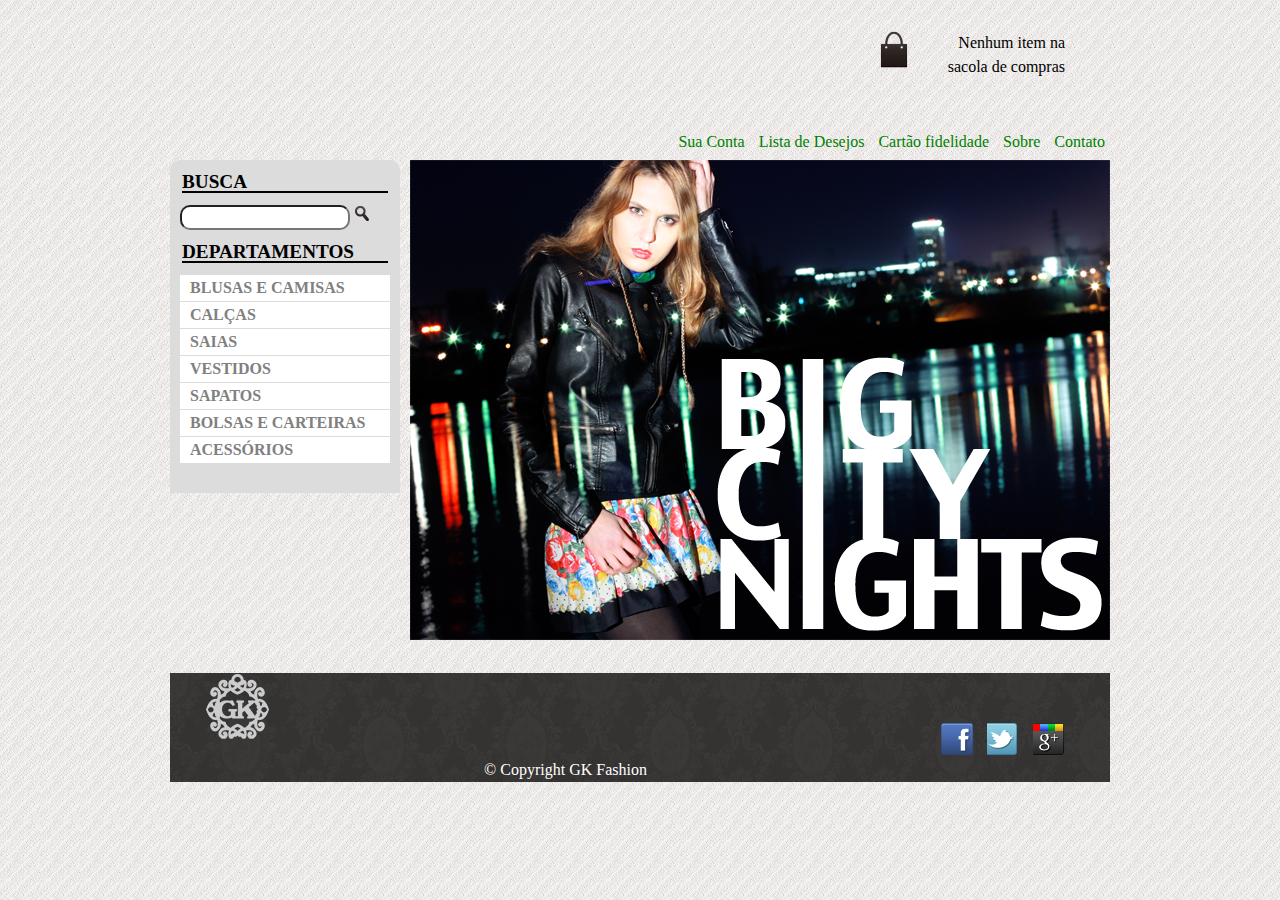
==== index.html @ 8c473120 "Terminado o Menu - Iniciando os paineis" ====
<!DOCTYPE html>
<html lang="pt-br">
  <head>
    <meta charset="utf-8">
  	<meta name="autor" content="Fernando Lapa">
  	<meta name="keywords" content="GK Fashion, roupas, verão, inverno, coleções" />
    <meta name="viewport" content="width=device-width, initial-scale=1">
    <link rel="stylesheet" href="css/normalize.css">
    <link rel="stylesheet" href="css/estilo.css">
      <!‐‐[if lt IE 9]>
        <script src="//html5shiv.googlecode.com/svn/trunk/html5.js"></script>
      <![endif]‐‐>
    <title>GK FASHION - Sobre</title>
  </head>
  <body>
    <div id="container">

      <header>
        <h1>GK FASHION</h1>
        <p class="sacola"> Nenhum item na sacola de compras</p>

        <nav class="menu-principal">
          <ul>
            <li><a href="#">Sua Conta</a></li>
            <li><a href="#">Lista de Desejos</a></li>
            <li><a href="cartao-fidelidade.html">Cartão fidelidade</a></li>
            <li><a href="sobre.html">Sobre</a></li>
            <li><a href="contato.html">Contato</a></li>
          </ul>
        </nav>
      </header>

    <main>
      <div class="caixa-destaque">
        <section class="busca">
          <h2>Busca</h2>
          <form >
            <input type="search" name="formBusca">
            <img src="img/busca.png" alt="Figura de uma lupa, representando uma busca." >
          </form>

        <section class="menu-departamento">
          <h2>Departamentos</h2>
          <nav>
            <ul>
              <li><a href="#">Blusas e Camisas</a>
                <ul>
                  <li><a href="#">Manga Curta</a></li>
  								<li><a href="#">Manga Comprida</a></li>
  								<li><a href="#">Camisa Social</a></li>
  								<li><a href="#">Camisa Casual</a></li>
                </ul>
              </li>

              <li><a href="#">Calças</a> </li>
    					<li><a href="#">Saias</a> </li>
    					<li><a href="#">Vestidos</a> </li>
    					<li><a href="#">Sapatos</a> </li>
    					<li><a href="#">Bolsas e Carteiras</a> </li>
    					<li><a href="#">Acessórios</a> </li>
            </ul>
          </nav>
        </section>
        </section>
        <img src="img/destaque-home.png" alt="Foto de uma modelo com uma cidade ao fundo divulgando coleção de inverno Big City Nights da GK FASHION " title="Modelo GK Fashion - Coleção inverno.">
      </div>
      <div class="paineis">
        

      </div>

    </main>

    <footer>
      <div class="caixa-footer">
        <img id="imagemRodape" src="img/logo_rodape.png"title="Logo GK Fashion no rodapé." alt="As letras G e K envolvidas numa espécie de Brasão.">
        <ul class="social">
          <li><a href="http://www.facebook.com/gkfashion"></a></li>
          <li><a href="http://www.twitter.com/gkfashion"></a></li>
          <li><a href="http://plus.google.com/gkfashion"></a></li>
        </ul>
        <p>&copy; Copyright GK Fashion</p>

      </div>
    </footer>

  </div>

</body>
</html>
---- css/estilo.css ----
@import url('reset.css');

body{
  font-family: "Times New Roman", Georgia, Serif;
  font color: black;
  background-image: url("../img/background.png");
}

#container{
  margin: auto;
  width: 58.750em;
}

h1{
  height: 8.375em;
  width: 8.125em;
  display: block;
  text-indent: -624.938em;
  background-image: url("../img/logo_gk.png");
  margin-left: 2.500em;
}

h2{
  border-bottom: solid 0.125em black;
  margin-top: 1.875em;
  font-size: 1.2em;
}

figure{
  background-color: #F2EDED;
  border: solid 0.063em black;
  text-align: center;
  margin: 1.875em;
  padding: 0.938em;
}
figcaption{
  margin-top: 0.625em;
}

p{
  margin-top: 0.938em;
  padding-left: 2.813em;
  padding-right: 2.813em;
  line-height: 1.5em;
}

#centro-distribuicao{
  width: 34.375em;
  margin: 0 auto;
}

#familia-teles{
  float: right;
  margin-right: 0.625em;
  margin-bottom: 0.625em;
}

#diferenciais ul{
  margin-top: 0.938em;
  margin-right: 3.750em;
}

a:link{
  color: green;
	text-decoration: none;
}

a:visited{
  color: green;
	text-decoration: none;
}

a:hover{
  text-decoration: underline;
}

footer{
  font color: #ccc;
  margin-top: 30px;
  margin-bottom: 30px;
  margin-left: 0;
  margin-right: 0;
  background-image: url("../img/fundo-rodape.png");
}

footer p {
  text-align: center;
  color: white;
}

#imagemRodape{
  margin-left: 2.188em;

}

.caixa-footer ul {
  position: relative;
	padding: 1.250em;
	list-style-type: none;
	float: right;
}

.caixa-footer ul li {
  padding: 0.313em;
  display: inline;
}

.social {
	position: absolute;
	margin-top: 30px;
	margin-right: 20px;

}

.social a[href*="http://www.facebook.com/gkfashion"] {
	height: 32px;
	width: 32px;
	display: inline-block;
	background: url("../img/sociais.png") no-repeat 0 0;
}
.social a[href*="http://www.twitter.com/gkfashion"] {
	height: 32px;
	width: 32px;
	display: inline-block;
	background: url("../img/sociais.png") no-repeat -90px 0;
}
.social a[href*="http://plus.google.com/gkfashion"] {
	height: 32px;
	width: 32px;
	display: inline-block;
	background: url("../img/sociais.png") no-repeat -45px 0;
}

/* CSS para index */

header{
  position: relative;
}

.sacola {
  background: url("../img/sacola.png") no-repeat;
  text-align: right;
  width: 8.750em;
  position: absolute;
  top: 0;
  right: 0;
}

.menu-principal ul {
	list-style-type: none;
	position: absolute;
	bottom: 0;
	right: 0;
}
.menu-principal ul li {
	padding: 0.313em;
	display: inline;
}

.menu-principal a:hover {
	color: blue;
	text-decoration: none;
}

.busca{
  background-color: #dcdcdc;
  font-weight: bold;
  text-transform: uppercase;
  margin-right: 0.625em;
  padding-bottom: 0.625em;
  width: 14.375em;
  float: left;
}

.menu-departamento{
  clear: both;
  margin-top: 10px;
  padding-bottom: 10px;
}

.menu-departamento li{
  background-color: white;
  margin-bottom: 1px;
  padding: 0.313em 0.625em;
}

.menu-departamento a{
  color: grey;
  text-decoration: none;
}

.menu-departamento li ul{
	display: none;
}

.menu-departamento li:hover ul{
	display: block;
}

.menu-departamento ul ul li{
  background-color: #dcdcdc;
}

.menu-departamento li li a:before{
    content: '\279B';
    padding-right: 3px;
}

.busca h2 {
	margin: 0.625em;
}
.busca form {
	margin: 0.625em;
}

.busca nav {
	margin: 0.625em;
}

.busca{
  border-top-left-radius: 10px;
  border-top-right-radius: 10px;
}

.busca input {
  vertical-align: middle;
}

.busca input[type='search']{
  height: 25px;
  width: 170px;
  border-radius: 10px;
}

.caixa-destaque{
	margin-top: 0.625em;
}
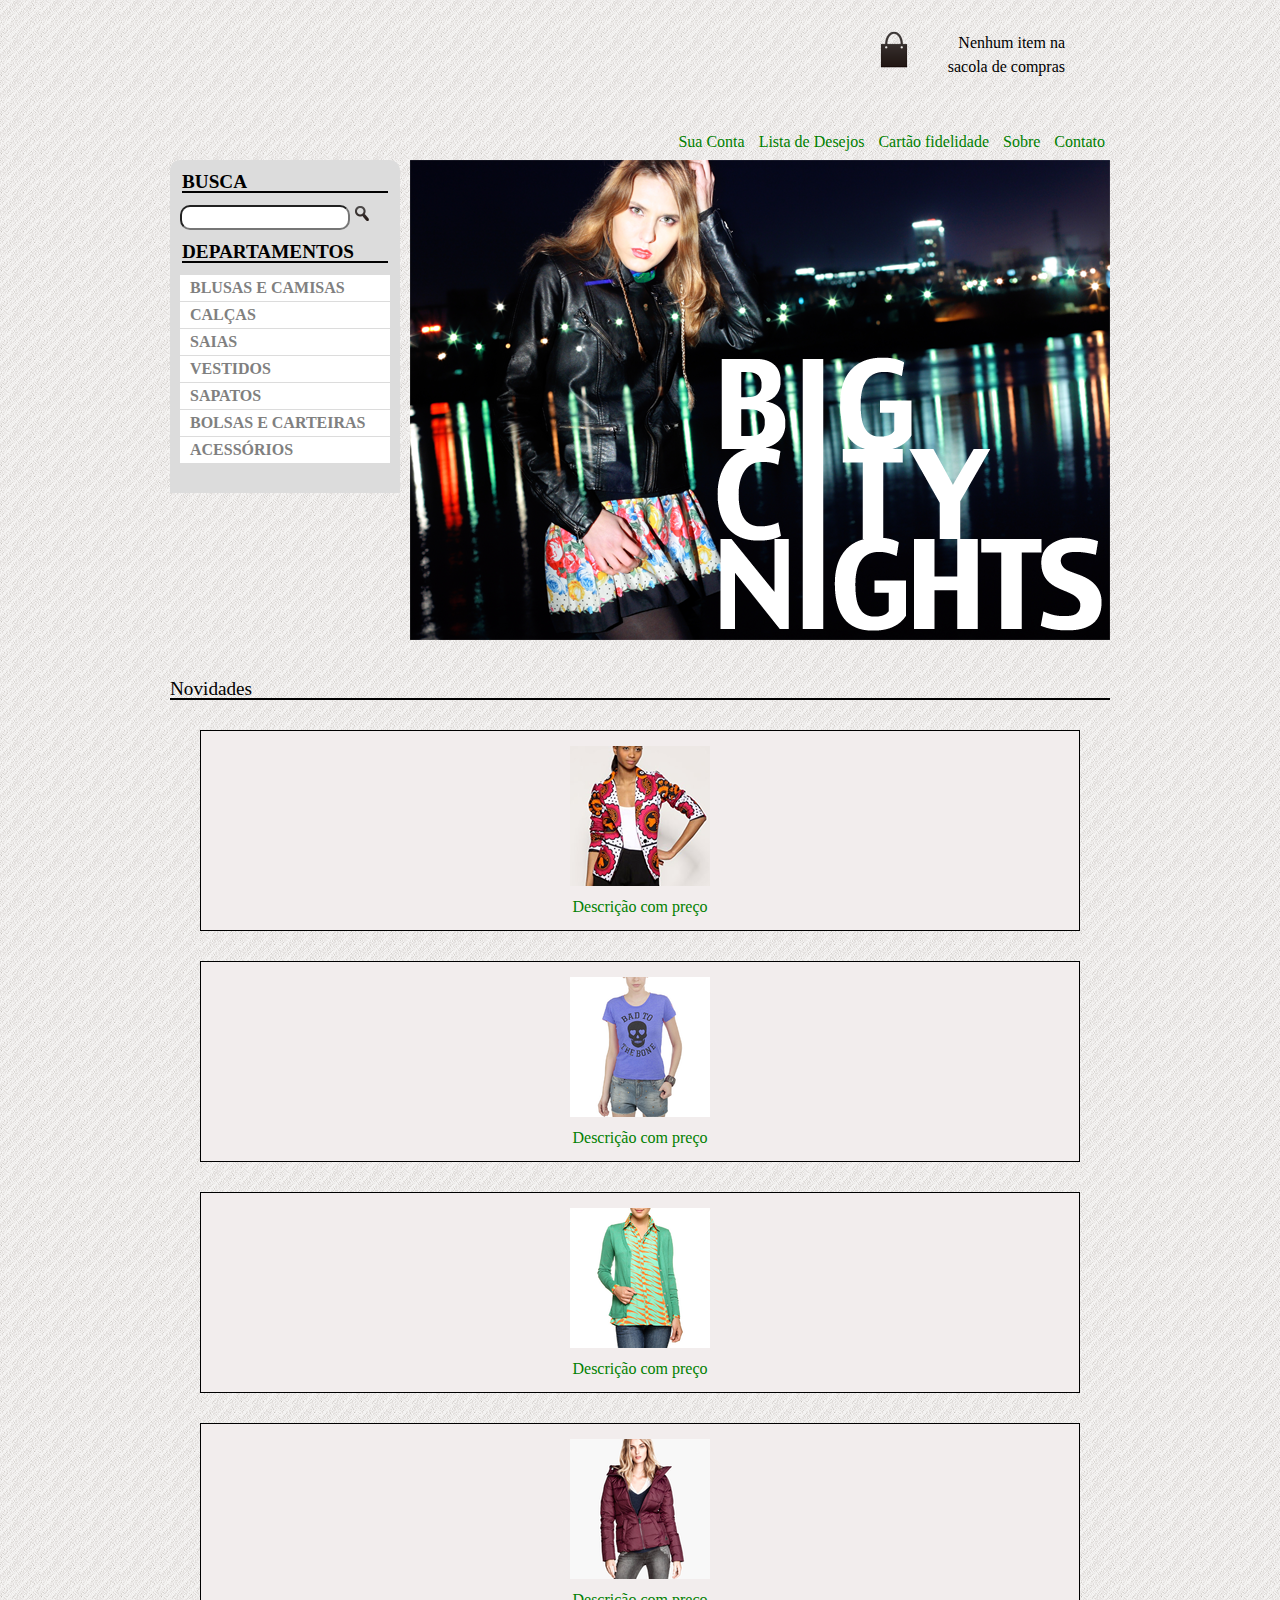
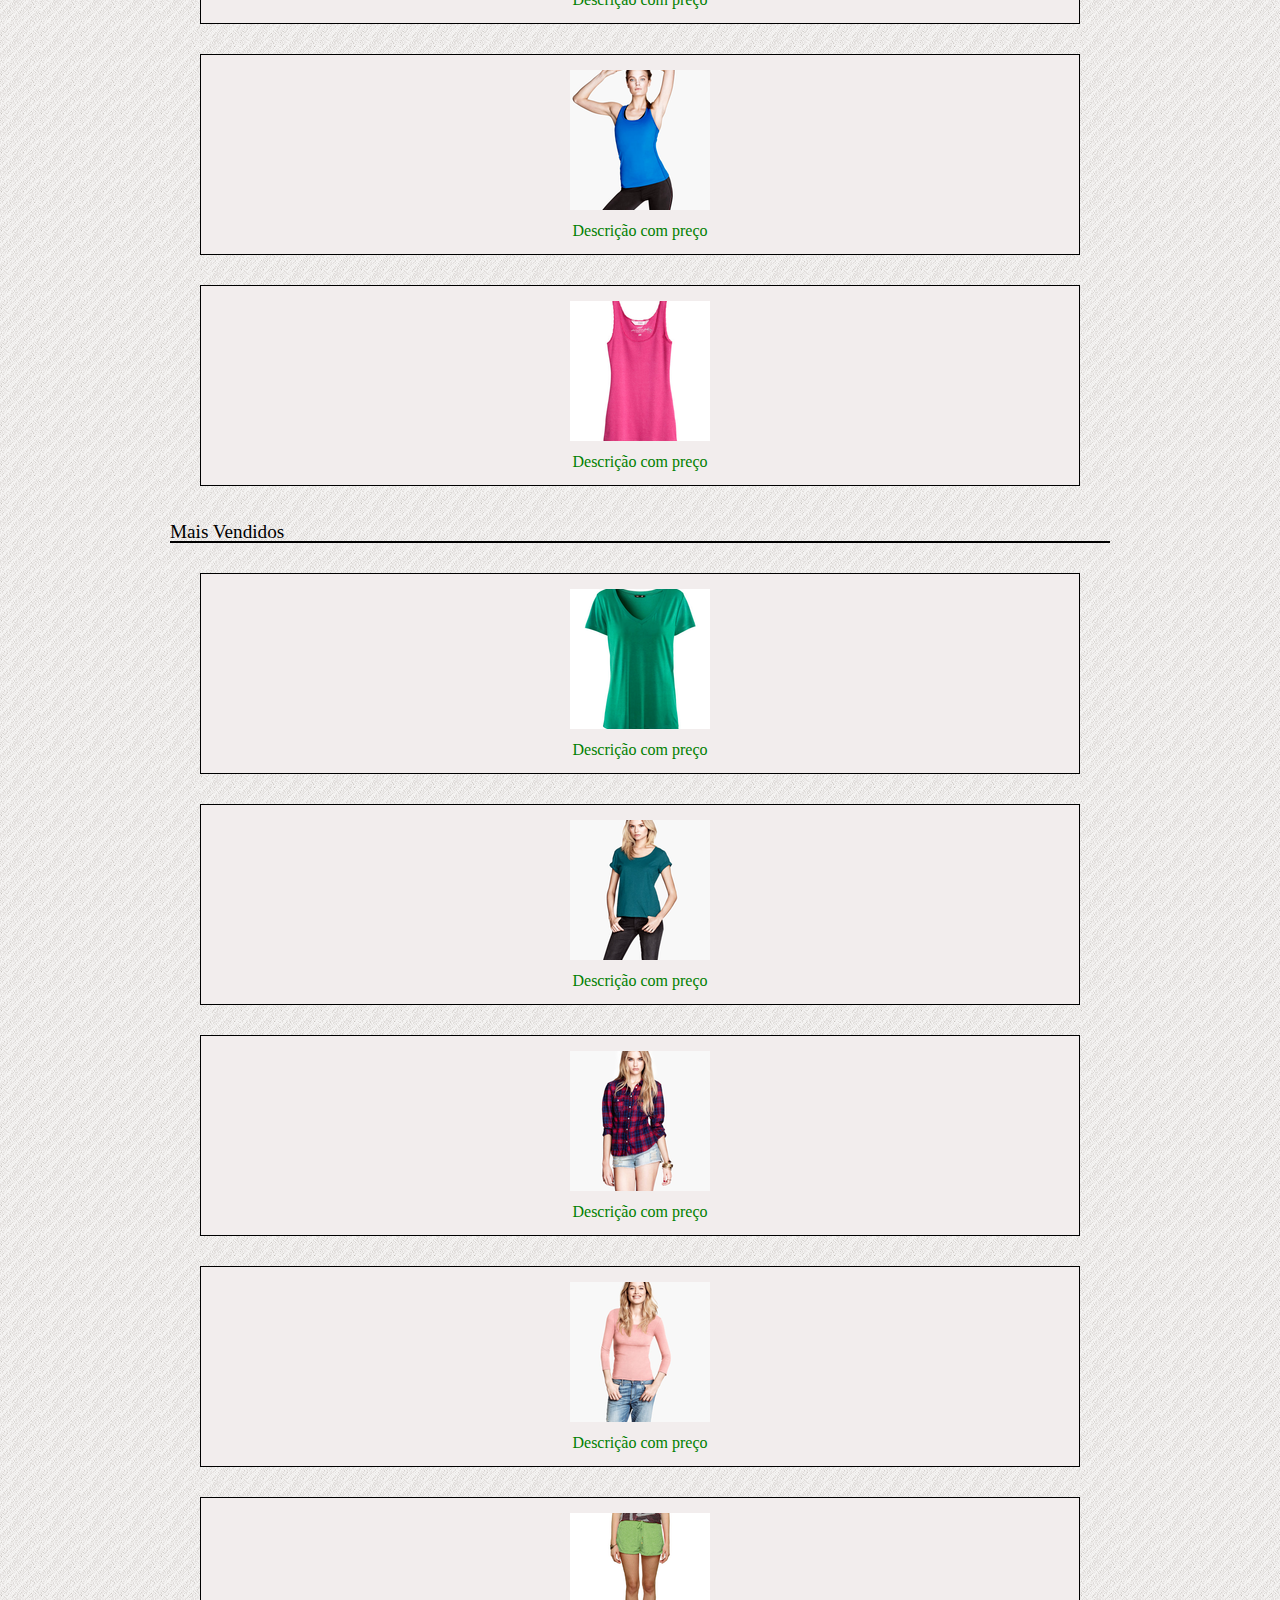
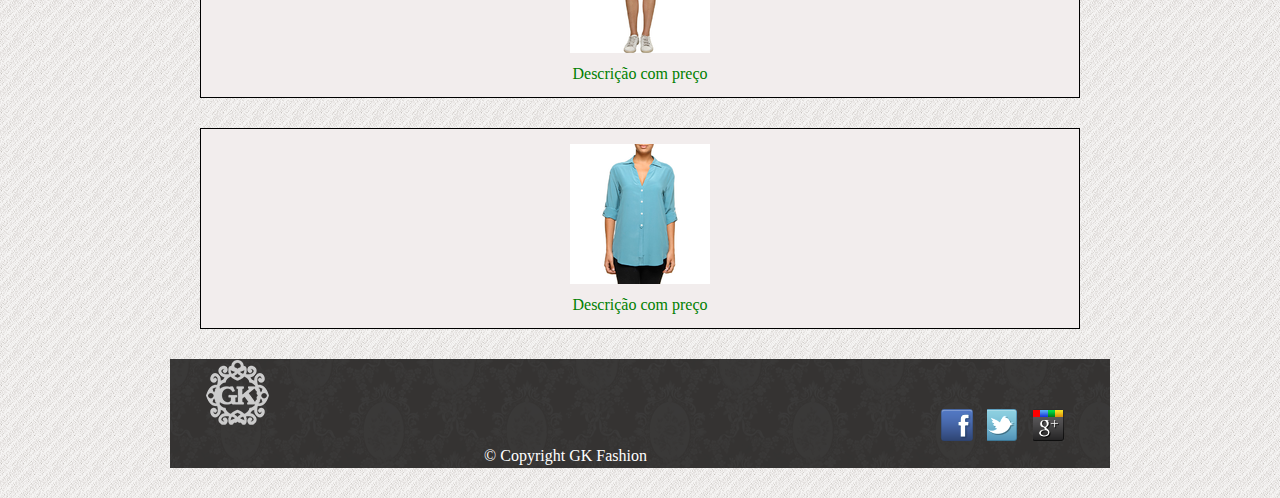
==== commit 0a613631: "Fazendo css dos paineis no index.html" ====
--- a/index.html
+++ b/index.html
@@ -65,7 +65,113 @@
         <img src="img/destaque-home.png" alt="Foto de uma modelo com uma cidade ao fundo divulgando coleção de inverno Big City Nights da GK FASHION " title="Modelo GK Fashion - Coleção inverno.">
       </div>
       <div class="paineis">
-        
+        <section class="painelNovidades">
+          <h2>Novidades</h2>
+          <ol>
+            <li>
+              <a href="produto.html">
+							<figure>
+								<img src="img/miniaturas/miniatura1.png" alt="Nosso novo produto da coleção de inverno" title="Mostra um produto do tipo x, nas cores y e z, com Acessórios do tipo W">
+								<figcaption>Descrição com preço</figcaption>
+							</figure>
+						</a>
+            </li>
+            <li>
+              <a href="produto.html">
+							<figure>
+								<img src="img/miniaturas/miniatura2.png" alt="Nosso novo produto da coleção de inverno" title="Mostra um produto do tipo x, nas cores y e z, com Acessórios do tipo W">
+								<figcaption>Descrição com preço</figcaption>
+							</figure>
+						</a>
+            </li>
+            <li>
+              <a href="produto.html">
+							<figure>
+								<img src="img/miniaturas/miniatura3.png" alt="Nosso novo produto da coleção de inverno" title="Mostra um produto do tipo x, nas cores y e z, com Acessórios do tipo W">
+								<figcaption>Descrição com preço</figcaption>
+							</figure>
+						</a>
+            </li>
+            <li>
+              <a href="produto.html">
+							<figure>
+								<img src="img/miniaturas/miniatura4.png" alt="Nosso novo produto da coleção de inverno" title="Mostra um produto do tipo x, nas cores y e z, com Acessórios do tipo W">
+								<figcaption>Descrição com preço</figcaption>
+							</figure>
+						</a>
+            </li>
+            <li>
+              <a href="produto.html">
+							<figure>
+								<img src="img/miniaturas/miniatura5.png" alt="Nosso novo produto da coleção de inverno" title="Mostra um produto do tipo x, nas cores y e z, com Acessórios do tipo W">
+								<figcaption>Descrição com preço</figcaption>
+							</figure>
+						</a>
+            </li>
+            <li>
+              <a href="produto.html">
+							<figure>
+								<img src="img/miniaturas/miniatura6.png" alt="Nosso novo produto da coleção de inverno" title="Mostra um produto do tipo x, nas cores y e z, com Acessórios do tipo W">
+								<figcaption>Descrição com preço</figcaption>
+							</figure>
+						</a>
+            </li>
+          </ol>
+        </section>
+
+        <section class="mais-vendidos">
+          <h2>Mais Vendidos</h2>
+          <ol>
+            <li>
+              <a href="produto.html">
+                <figure>
+                  <img src="img/miniaturas/miniatura7.png" alt="">
+                  <figcaption>Descrição com preço</figcaption>
+                </figure>
+              </a>
+            </li>
+            <li>
+              <a href="produto.html">
+                <figure>
+                  <img src="img/miniaturas/miniatura8.png" alt="">
+                  <figcaption>Descrição com preço</figcaption>
+                </figure>
+              </a>
+            </li>
+            <li>
+              <a href="produto.html">
+                <figure>
+                  <img src="img/miniaturas/miniatura9.png" alt="">
+                  <figcaption>Descrição com preço</figcaption>
+                </figure>
+              </a>
+            </li>
+            <li>
+              <a href="produto.html">
+                <figure>
+                  <img src="img/miniaturas/miniatura10.png" alt="">
+                  <figcaption>Descrição com preço</figcaption>
+                </figure>
+              </a>
+            </li>
+            <li>
+              <a href="produto.html">
+                <figure>
+                  <img src="img/miniaturas/miniatura11.png" alt="">
+                  <figcaption>Descrição com preço</figcaption>
+                </figure>
+              </a>
+            </li>
+            <li>
+              <a href="produto.html">
+                <figure>
+                  <img src="img/miniaturas/miniatura12.png" alt="">
+                  <figcaption>Descrição com preço</figcaption>
+                </figure>
+              </a>
+            </li>
+          </ol>
+        </section>
 
       </div>
 
--- a/css/estilo.css
+++ b/css/estilo.css
@@ -235,3 +235,6 @@
 .caixa-destaque{
 	margin-top: 0.625em;
 }
+
+
+/* CSS para Produtos - Novidades e mais vendidos */
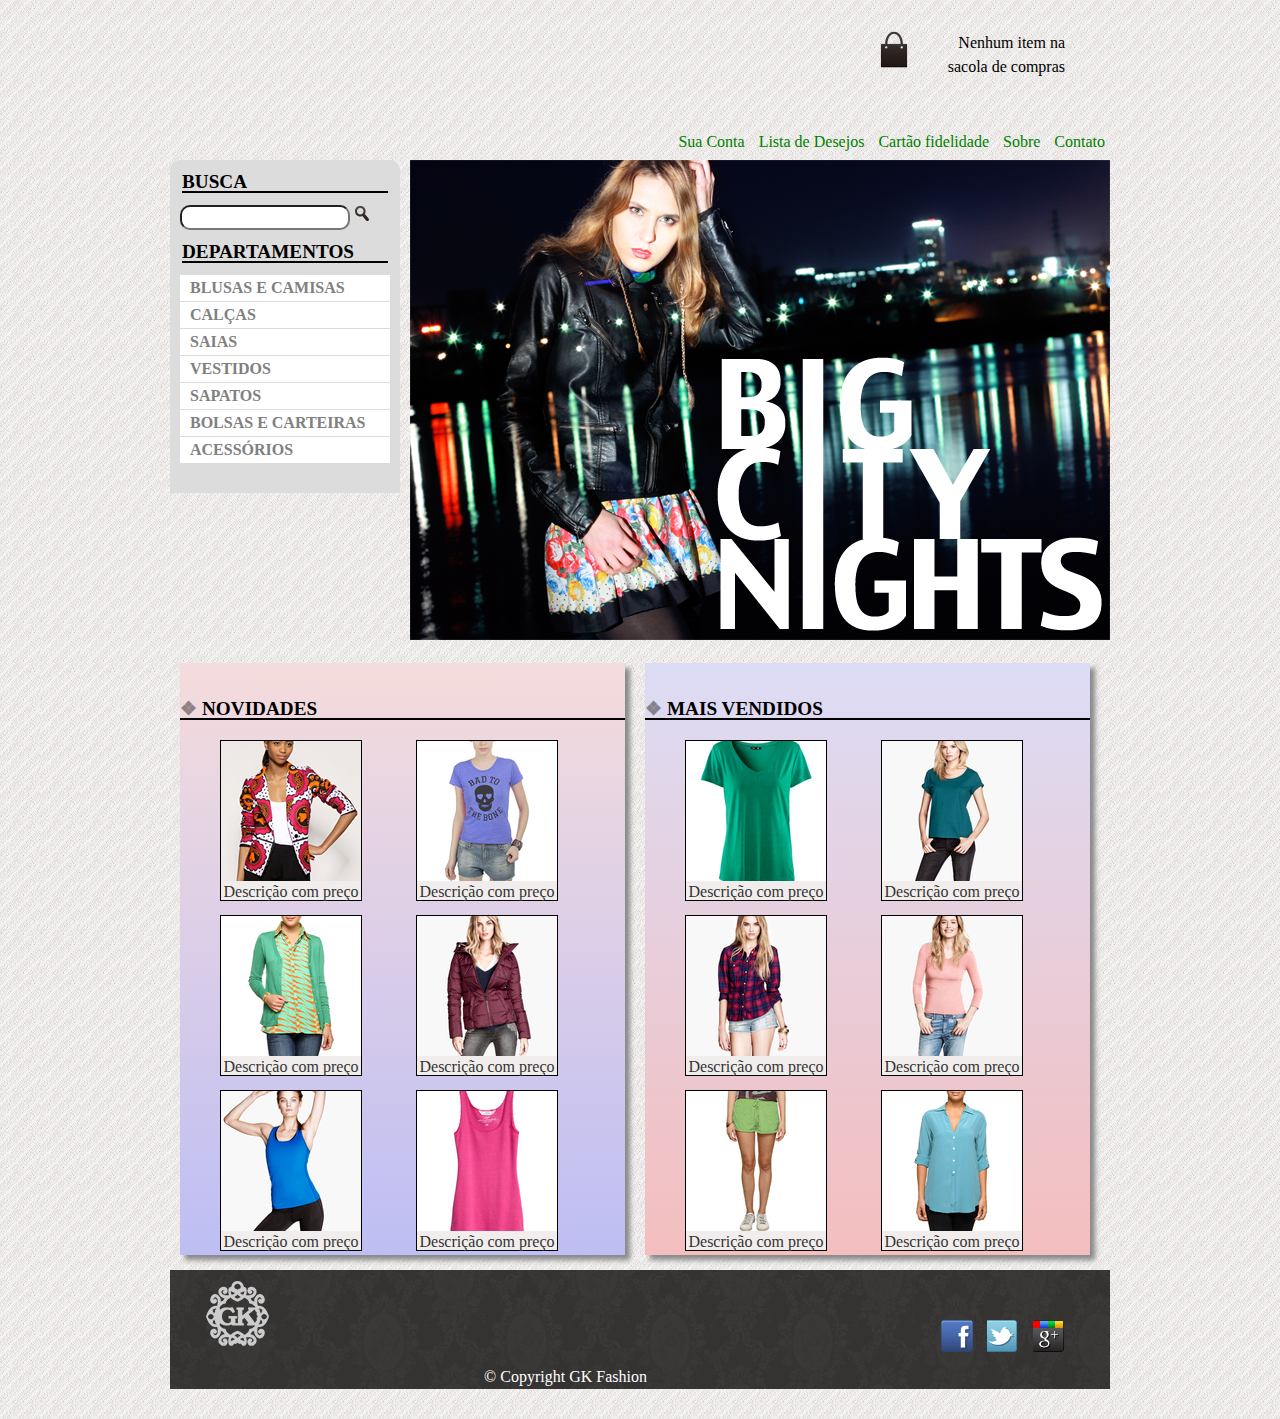
==== commit f1a8ffff: "Falta finalizar os efeitos da classe .paineis." ====
--- a/index.html
+++ b/index.html
@@ -119,7 +119,7 @@
           </ol>
         </section>
 
-        <section class="mais-vendidos">
+        <section class="maisVendidos">
           <h2>Mais Vendidos</h2>
           <ol>
             <li>
--- a/css/estilo.css
+++ b/css/estilo.css
@@ -81,6 +81,7 @@
   margin-left: 0;
   margin-right: 0;
   background-image: url("../img/fundo-rodape.png");
+  clear: both;
 }
 
 footer p {
@@ -90,6 +91,7 @@
 
 #imagemRodape{
   margin-left: 2.188em;
+  margin-top: 10px;
 
 }
 
@@ -234,7 +236,90 @@
 
 .caixa-destaque{
 	margin-top: 0.625em;
-}
+  margin-bottom: 10px;;
+}
+
 
 
 /* CSS para Produtos - Novidades e mais vendidos */
+
+.paineis {
+  margin-top: 10px;
+  margin-bottom: 10px;
+  padding: 10px;
+  border-radius: 10px;
+}
+
+.paineis h2{
+  font-style: normal;
+  font: bold Serif;
+  text-transform:uppercase;
+  font-weight: bold;
+  margin-bottom: 10px;
+
+}
+.paineis h2:before {
+  content: '\2756';
+  padding-right: 5px;
+  opacity: 0.4;
+}
+
+.painelNovidades {
+  width: 445px;
+  float: left;
+  background-color: #f5dcdc;
+  background: linear-gradient(#f5dcdc, #bebef4);
+  box-shadow: 5px 5px 5px #888888;
+  margin-bottom: 15px;
+}
+
+
+.maisVendidos{
+  width: 445px;
+  float: right;
+  background-color: #dcdcf5;
+  background: linear-gradient(#dcdcf5, #f4bebe);
+  box-shadow: 5px 5px 5px #888888;
+  margin-bottom: 15px;
+  margin-right: 10px;
+}
+
+.paineis ol li{
+  display: inline-block;
+  vertical-align: top;
+  height: 140px;
+  margin: 10px;
+  margin-left: 40px;
+  margin-bottom: 15px;
+  padding-bottom: 10px;
+  -webkit-transition:	all 0.7s ease-out;
+	-moz-transition: all 0.7s ease-out;
+	-o-transition: all 0.7s ease-out;
+	transition: all 0.7s ease-out;
+}
+
+.paineis a{
+	color: #333;
+	text-align: center;
+	text-decoration: none;
+}
+
+.paineis a:hover{
+  box-shadow: 5px 5px 5px #888888;
+  background-color: white;
+  opacity: 0.8;
+  z-index: 2;
+  -webkit-transition: all 200ms ease-in;
+  -webkit-transform: scale(1.2);
+  -ms-transition: all 200ms ease-in;
+  -ms-transform: scale(1.2);
+  -moz-transition: all 200ms ease-in;
+  -moz-transform: scale(1.2);
+  transition: all 200ms ease-in;
+  transform: scale(1.2);
+}
+
+.paineis figure, .paineis figcaption{
+	margin:0;
+	padding: 0;
+}
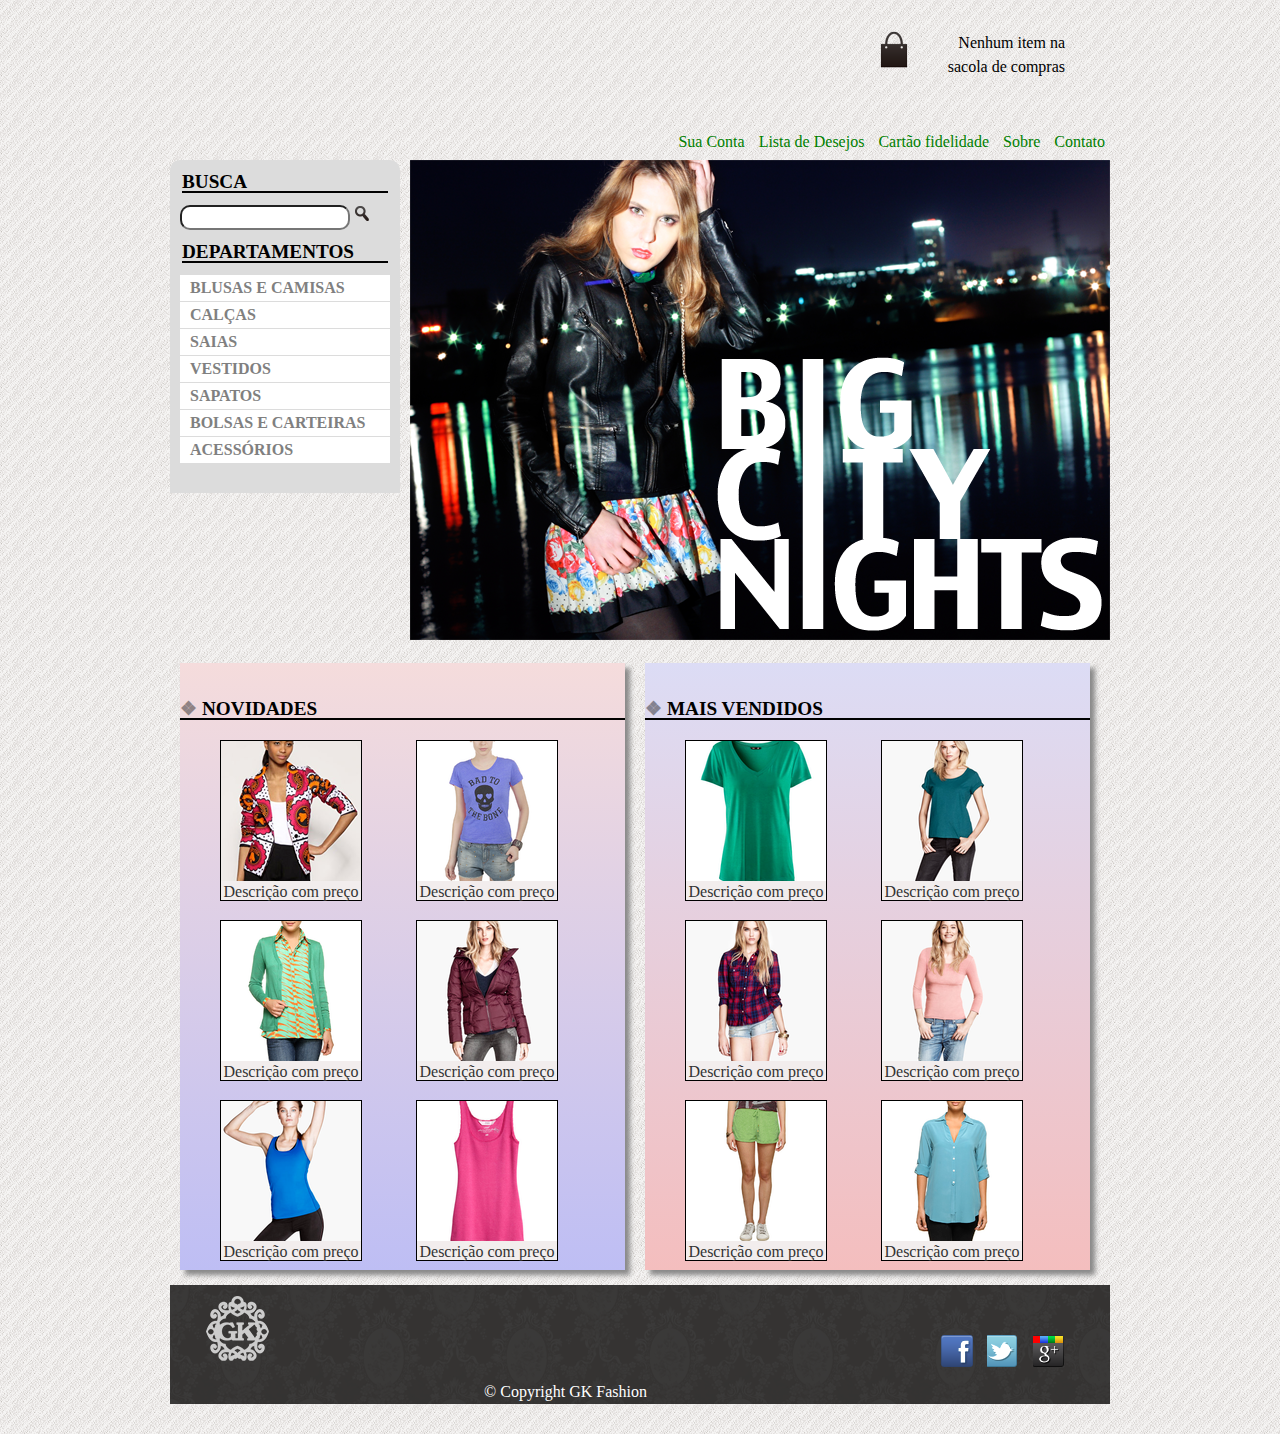
==== commit 1a1de449: "Terminei o site normal, falta a responsividade" ====
--- a/index.html
+++ b/index.html
@@ -10,13 +10,13 @@
       <!‐‐[if lt IE 9]>
         <script src="//html5shiv.googlecode.com/svn/trunk/html5.js"></script>
       <![endif]‐‐>
-    <title>GK FASHION - Sobre</title>
+    <title>GK FASHION</title>
   </head>
   <body>
     <div id="container">
 
       <header>
-        <h1>GK FASHION</h1>
+        <h1> GK FASHION</h1>
         <p class="sacola"> Nenhum item na sacola de compras</p>
 
         <nav class="menu-principal">
@@ -186,7 +186,6 @@
           <li><a href="http://plus.google.com/gkfashion"></a></li>
         </ul>
         <p>&copy; Copyright GK Fashion</p>
-
       </div>
     </footer>
 
--- a/css/estilo.css
+++ b/css/estilo.css
@@ -284,19 +284,22 @@
   margin-right: 10px;
 }
 
-.paineis ol li{
-  display: inline-block;
-  vertical-align: top;
-  height: 140px;
-  margin: 10px;
-  margin-left: 40px;
-  margin-bottom: 15px;
-  padding-bottom: 10px;
-  -webkit-transition:	all 0.7s ease-out;
+
+.paineis li{
+	display: inline-block;
+	vertical-align: top;
+	height: 8.750em;
+	margin: 0.625em;
+  margin-bottom: 20px;
+	margin-left: 40px;
+	padding-bottom: 0.625em;
+	-webkit-transition:	all 0.7s ease-out;
 	-moz-transition: all 0.7s ease-out;
 	-o-transition: all 0.7s ease-out;
 	transition: all 0.7s ease-out;
-}
+
+}
+
 
 .paineis a{
 	color: #333;
@@ -304,7 +307,7 @@
 	text-decoration: none;
 }
 
-.paineis a:hover{
+.paineis li:hover{
   box-shadow: 5px 5px 5px #888888;
   background-color: white;
   opacity: 0.8;
@@ -323,3 +326,64 @@
 	margin:0;
 	padding: 0;
 }
+
+#contato form input[type=text], #contato [type=email], #contato select, #contato textarea {
+    width: 100%;
+    padding: 0.750em;
+    border: 0.063em solid #ccc;
+    border-radius: 0.250em;
+    box-sizing: border-box;
+    margin-top: 0.375em;
+    margin-bottom: 1.000em;
+    margin-left: 0.625em;
+    resize: vertical;
+}
+
+
+#contato input[type=submit] {
+
+    color: white;
+    padding: 0.750em 1.250em;
+    border: none;
+    border-radius: 0.250em;
+    cursor: pointer;
+    margin-left: 0.938em;
+}
+
+
+#contato input[type=submit]:hover {
+    background-color: #45a049;
+}
+
+#contato label {
+	margin-left: 0.938em;
+}
+form{
+	margin-top: 15px;
+}
+
+table, tr, td{
+	border: 0.063em black solid;
+}
+
+tr, td{
+	margin: 0.625em;
+	padding: 0.625em;
+	text-align: left;
+}
+
+table {
+    border-collapse: collapse;
+    width: 85%;
+    margin: 0 auto;
+    margin-top: 10px;
+}
+
+tr:nth-child(even){
+	background-color: #f2f2f2;
+}
+
+
+textarea{
+	height: 200px;
+}
